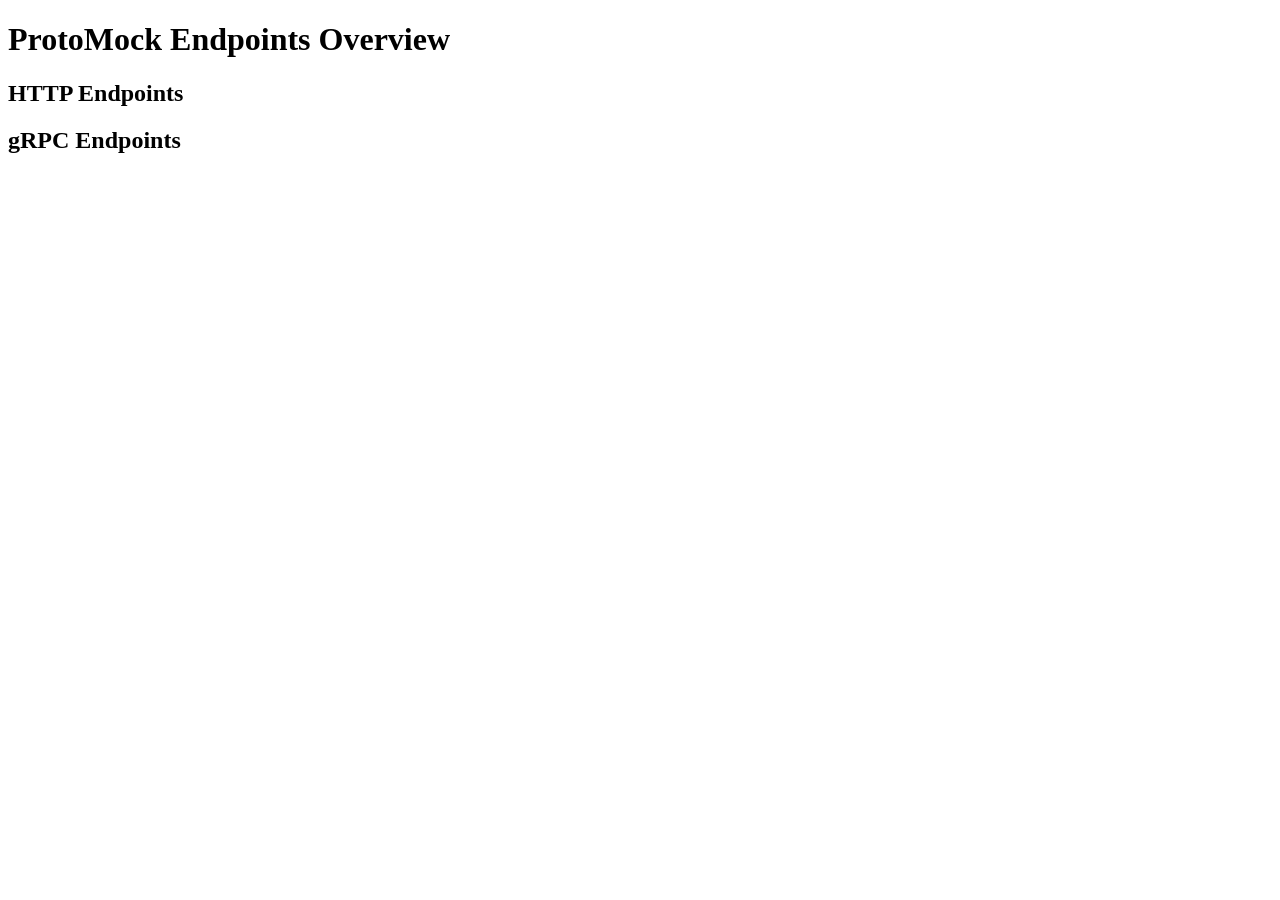
==== internal/web/ui/index.html @ 2f73dce1 "refactor: embed the UI, serve it under /protomock-ui/, slim Docker image - UI files are compiled int" ====
<!DOCTYPE html>
<html>
<head>
    <title>ProtoMock Endpoints</title>
    <link rel="stylesheet" href="/protomock-ui/style.css">
</head>
<body>
<div class="container">
    <h1>ProtoMock Endpoints Overview</h1>

    <h2>HTTP Endpoints</h2>
    <ul id="http-endpoints"></ul>

    <h2>gRPC Endpoints</h2>
    <ul id="grpc-endpoints"></ul>
</div>

<script src="/protomock-ui/app.js"></script>
</body>
</html>
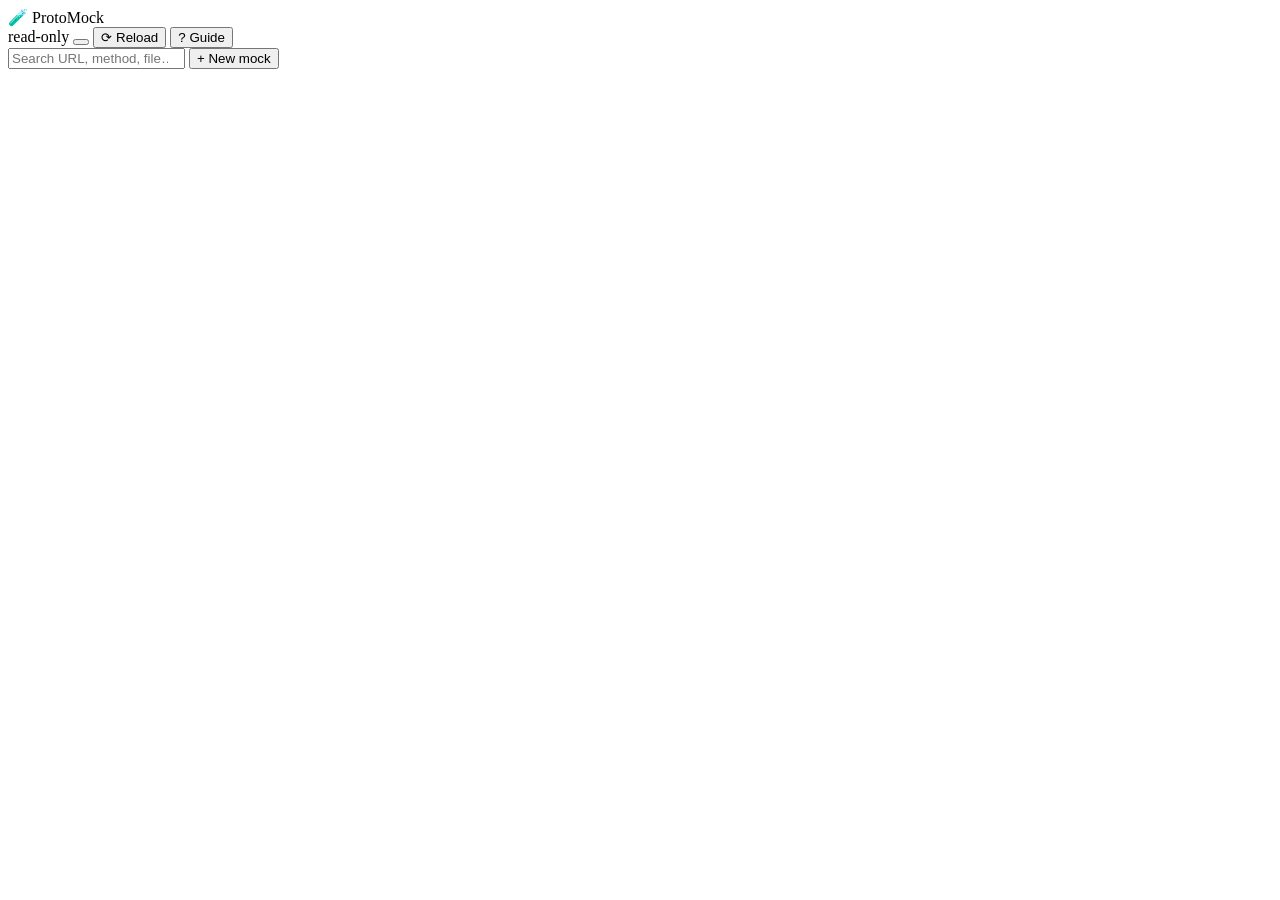
==== commit 10ed66c6: "feat: mock editor UI New single-page UI at /protomock-ui (plain JS, no build step, embedded): - Side" ====
--- a/internal/web/ui/index.html
+++ b/internal/web/ui/index.html
@@ -1,19 +1,37 @@
 <!DOCTYPE html>
-<html>
+<html lang="en">
 <head>
-    <title>ProtoMock Endpoints</title>
-    <link rel="stylesheet" href="/protomock-ui/style.css">
+  <meta charset="utf-8">
+  <meta name="viewport" content="width=device-width, initial-scale=1">
+  <title>ProtoMock</title>
+  <link rel="stylesheet" href="/protomock-ui/style.css">
 </head>
 <body>
-<div class="container">
-    <h1>ProtoMock Endpoints Overview</h1>
+<header class="topbar">
+  <div class="brand">🧪 ProtoMock</div>
+  <div class="topbar-info" id="mocks-dir"></div>
+  <div class="topbar-actions">
+    <span class="badge badge-warn hidden" id="readonly-badge" title="The mocks folder is not writable (e.g. mounted read-only). Editing is disabled.">read-only</span>
+    <button class="btn btn-ghost hidden" id="problems-btn" title="Stubs and protos that failed to load"></button>
+    <button class="btn btn-ghost" id="reload-btn" title="Re-read the mocks folder from disk">⟳ Reload</button>
+    <button class="btn btn-ghost" id="help-btn" title="How ProtoMock works">? Guide</button>
+  </div>
+</header>
 
-    <h2>HTTP Endpoints</h2>
-    <ul id="http-endpoints"></ul>
+<div class="layout">
+  <aside class="sidebar">
+    <div class="sidebar-top">
+      <input type="search" id="search" placeholder="Search URL, method, file…" autocomplete="off">
+      <button class="btn btn-primary btn-block" id="new-mock-btn">+ New mock</button>
+    </div>
+    <nav id="tree" class="tree" aria-label="Mocks"></nav>
+  </aside>
 
-    <h2>gRPC Endpoints</h2>
-    <ul id="grpc-endpoints"></ul>
+  <main id="main" class="main"></main>
 </div>
+
+<div id="modal-root"></div>
+<div id="toasts" class="toasts" aria-live="polite"></div>
 
 <script src="/protomock-ui/app.js"></script>
 </body>
